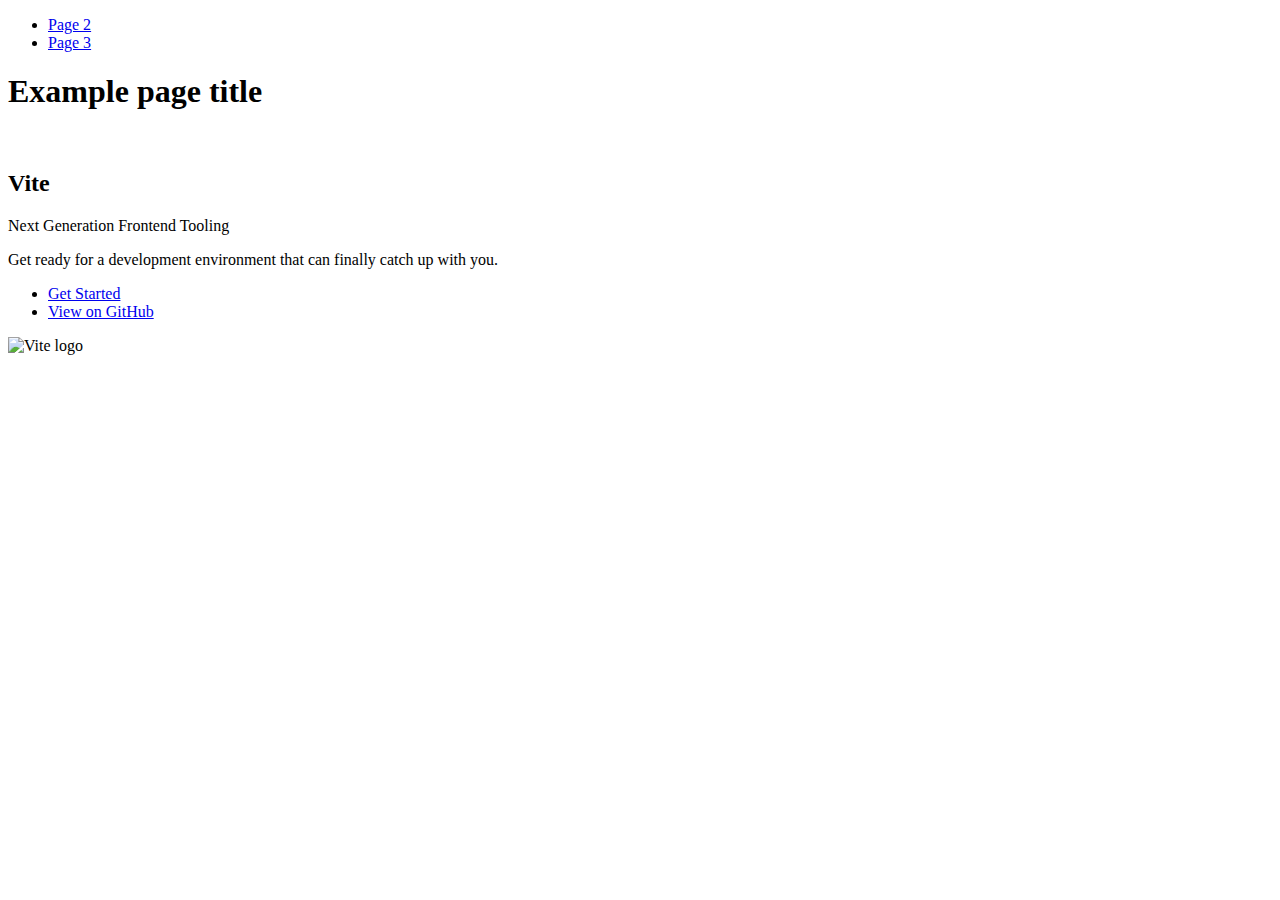
==== index.html @ 239cbe58 "Deploying to gh-pages from @ AgentGarrus/goit-js-hw-09@d341a71dc51498a27f2dc2fe7d05a71347ac10c1 🚀" ====
<!DOCTYPE html>
<html lang="en">
  <head>
    <meta charset="UTF-8" />
    <link rel="icon" type="image/svg+xml" href="/goit-js-hw-09/favicon.svg" />
    <meta name="viewport" content="width=device-width, initial-scale=1.0" />
    <title>Vanilla App Template</title>
    
    <script type="module" crossorigin src="/goit-js-hw-09/commonHelpers.js"></script>
    <link rel="stylesheet" href="/goit-js-hw-09/assets/index-10c40100.css">
  </head>
  <body>
    <header class="header">
  <nav class="nav">
    <ul class="nav-list">
      <li class="nav-item">
        <a href="./page-2.html" class="nav-link">Page 2</a>
      </li>

      <li class="nav-item">
        <a href="./page-3.html" class="nav-link">Page 3</a>
      </li>
    </ul>
  </nav>
</header>


    <section>
      <h1>Example page title</h1>
      <!-- Path to images as from index.html file -->
      <img src="/goit-js-hw-09/assets/javascript-8dac5379.svg" alt="" />
    </section>

    <!-- Loads the specified .html file -->
    <section class="vite-promo">
  <div class="container">
    <div class="wrapper">
      <h2 class="title">
        <span class="gradient">Vite</span>
      </h2>
      <p class="text">Next Generation Frontend Tooling</p>
      <p class="tagline">
        Get ready for a development environment that can finally catch up with
        you.
      </p>

      <ul class="actions">
        <li class="action">
          <a
            class="link"
            href="https://vitejs.dev/guide/"
            target="_blank"
            rel="noopener noreferrer"
            >Get Started</a
          >
        </li>
        <li class="action">
          <a
            class="link"
            href="https://github.com/vitejs/vite"
            target="_blank"
            rel="noopener noreferrer"
            >View on GitHub</a
          >
        </li>
      </ul>
    </div>

    <div class="thumb">
      <!-- Path to images as from index.html file -->
      <img
        class="pic"
        src="/goit-js-hw-09/assets/vite-logo-51249ca9.png"
        alt="Vite logo"
        width="640"
        height="640"
      />
    </div>
  </div>
</section>


    
  </body>
</html>
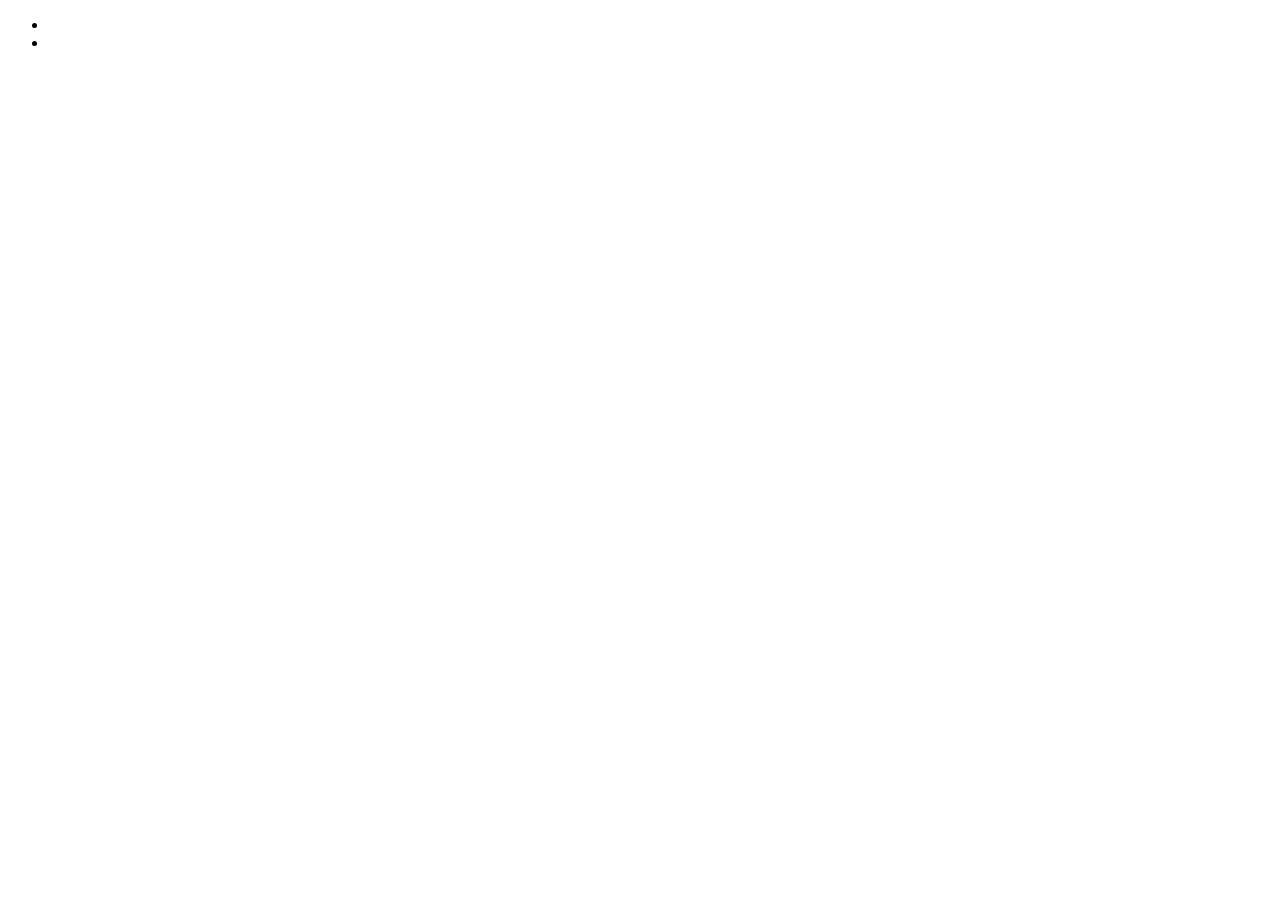
==== commit 575ae7a1: "Deploying to gh-pages from @ AgentGarrus/goit-js-hw-09@864fcbe9b952d6b8dacab825caccd16d155cd9b2 🚀" ====
--- a/index.html
+++ b/index.html
@@ -6,80 +6,16 @@
     <meta name="viewport" content="width=device-width, initial-scale=1.0" />
     <title>Vanilla App Template</title>
     
-    <script type="module" crossorigin src="/goit-js-hw-09/commonHelpers.js"></script>
-    <link rel="stylesheet" href="/goit-js-hw-09/assets/index-10c40100.css">
+    <script type="module" crossorigin src="/goit-js-hw-09/commonHelpers3.js"></script>
+    <link rel="stylesheet" href="/goit-js-hw-09/assets/index-d3b5fc92.css">
   </head>
   <body>
-    <header class="header">
-  <nav class="nav">
-    <ul class="nav-list">
-      <li class="nav-item">
-        <a href="./page-2.html" class="nav-link">Page 2</a>
-      </li>
-
-      <li class="nav-item">
-        <a href="./page-3.html" class="nav-link">Page 3</a>
-      </li>
-    </ul>
-  </nav>
-</header>
-
-
-    <section>
-      <h1>Example page title</h1>
-      <!-- Path to images as from index.html file -->
-      <img src="/goit-js-hw-09/assets/javascript-8dac5379.svg" alt="" />
-    </section>
-
-    <!-- Loads the specified .html file -->
-    <section class="vite-promo">
-  <div class="container">
-    <div class="wrapper">
-      <h2 class="title">
-        <span class="gradient">Vite</span>
-      </h2>
-      <p class="text">Next Generation Frontend Tooling</p>
-      <p class="tagline">
-        Get ready for a development environment that can finally catch up with
-        you.
-      </p>
-
-      <ul class="actions">
-        <li class="action">
-          <a
-            class="link"
-            href="https://vitejs.dev/guide/"
-            target="_blank"
-            rel="noopener noreferrer"
-            >Get Started</a
-          >
-        </li>
-        <li class="action">
-          <a
-            class="link"
-            href="https://github.com/vitejs/vite"
-            target="_blank"
-            rel="noopener noreferrer"
-            >View on GitHub</a
-          >
-        </li>
+    <nav>
+      <ul>
+        <li><a href="./1-gallery.html"></a></li>
+        <li><a href="./2-form.html"></a></li>
       </ul>
-    </div>
-
-    <div class="thumb">
-      <!-- Path to images as from index.html file -->
-      <img
-        class="pic"
-        src="/goit-js-hw-09/assets/vite-logo-51249ca9.png"
-        alt="Vite logo"
-        width="640"
-        height="640"
-      />
-    </div>
-  </div>
-</section>
-
-
+    </nav>
     
   </body>
 </html>
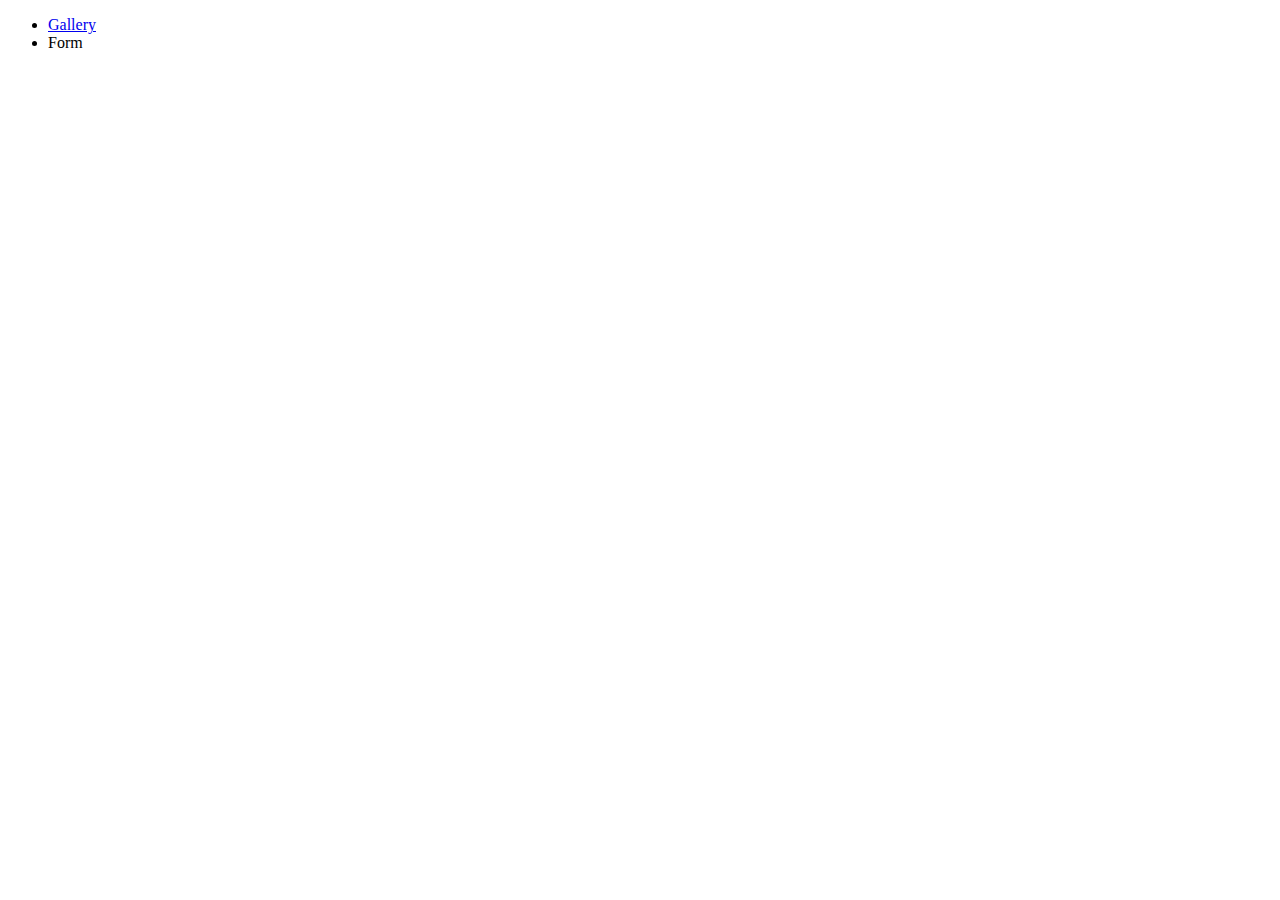
==== commit b7a851ba: "Deploying to gh-pages from @ AgentGarrus/goit-js-hw-09@bdee34f42bcd1ec26759c0fd4435594a48b3b7fb 🚀" ====
--- a/index.html
+++ b/index.html
@@ -7,13 +7,13 @@
     <title>Vanilla App Template</title>
     
     <script type="module" crossorigin src="/goit-js-hw-09/commonHelpers3.js"></script>
-    <link rel="stylesheet" href="/goit-js-hw-09/assets/index-d3b5fc92.css">
+    <link rel="stylesheet" href="/goit-js-hw-09/assets/styles-d3b5fc92.css">
   </head>
   <body>
     <nav>
       <ul>
-        <li><a href="./1-gallery.html"></a></li>
-        <li><a href="./2-form.html"></a></li>
+        <li><a href="./1-gallery.html">Gallery</a></li>
+        <li><a href="./2-form.html"></a>Form</li>
       </ul>
     </nav>
     
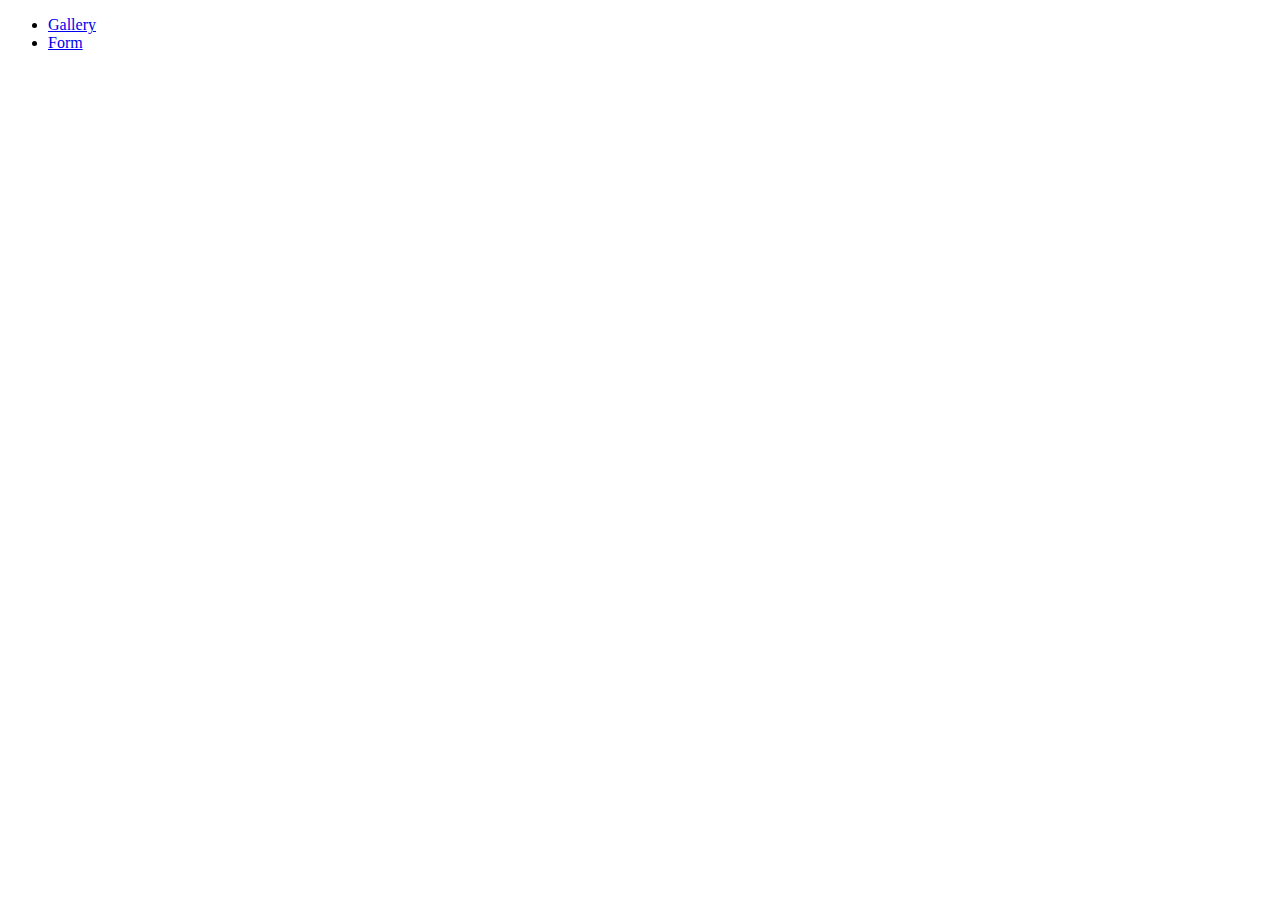
==== commit 1c395c97: "Deploying to gh-pages from @ AgentGarrus/goit-js-hw-09@77d7cfd6b857b9ec6dce0357103f36ad404b4fa8 🚀" ====
--- a/index.html
+++ b/index.html
@@ -13,7 +13,7 @@
     <nav>
       <ul>
         <li><a href="./1-gallery.html">Gallery</a></li>
-        <li><a href="./2-form.html"></a>Form</li>
+        <li><a href="./2-form.html">Form</a></li>
       </ul>
     </nav>
     
